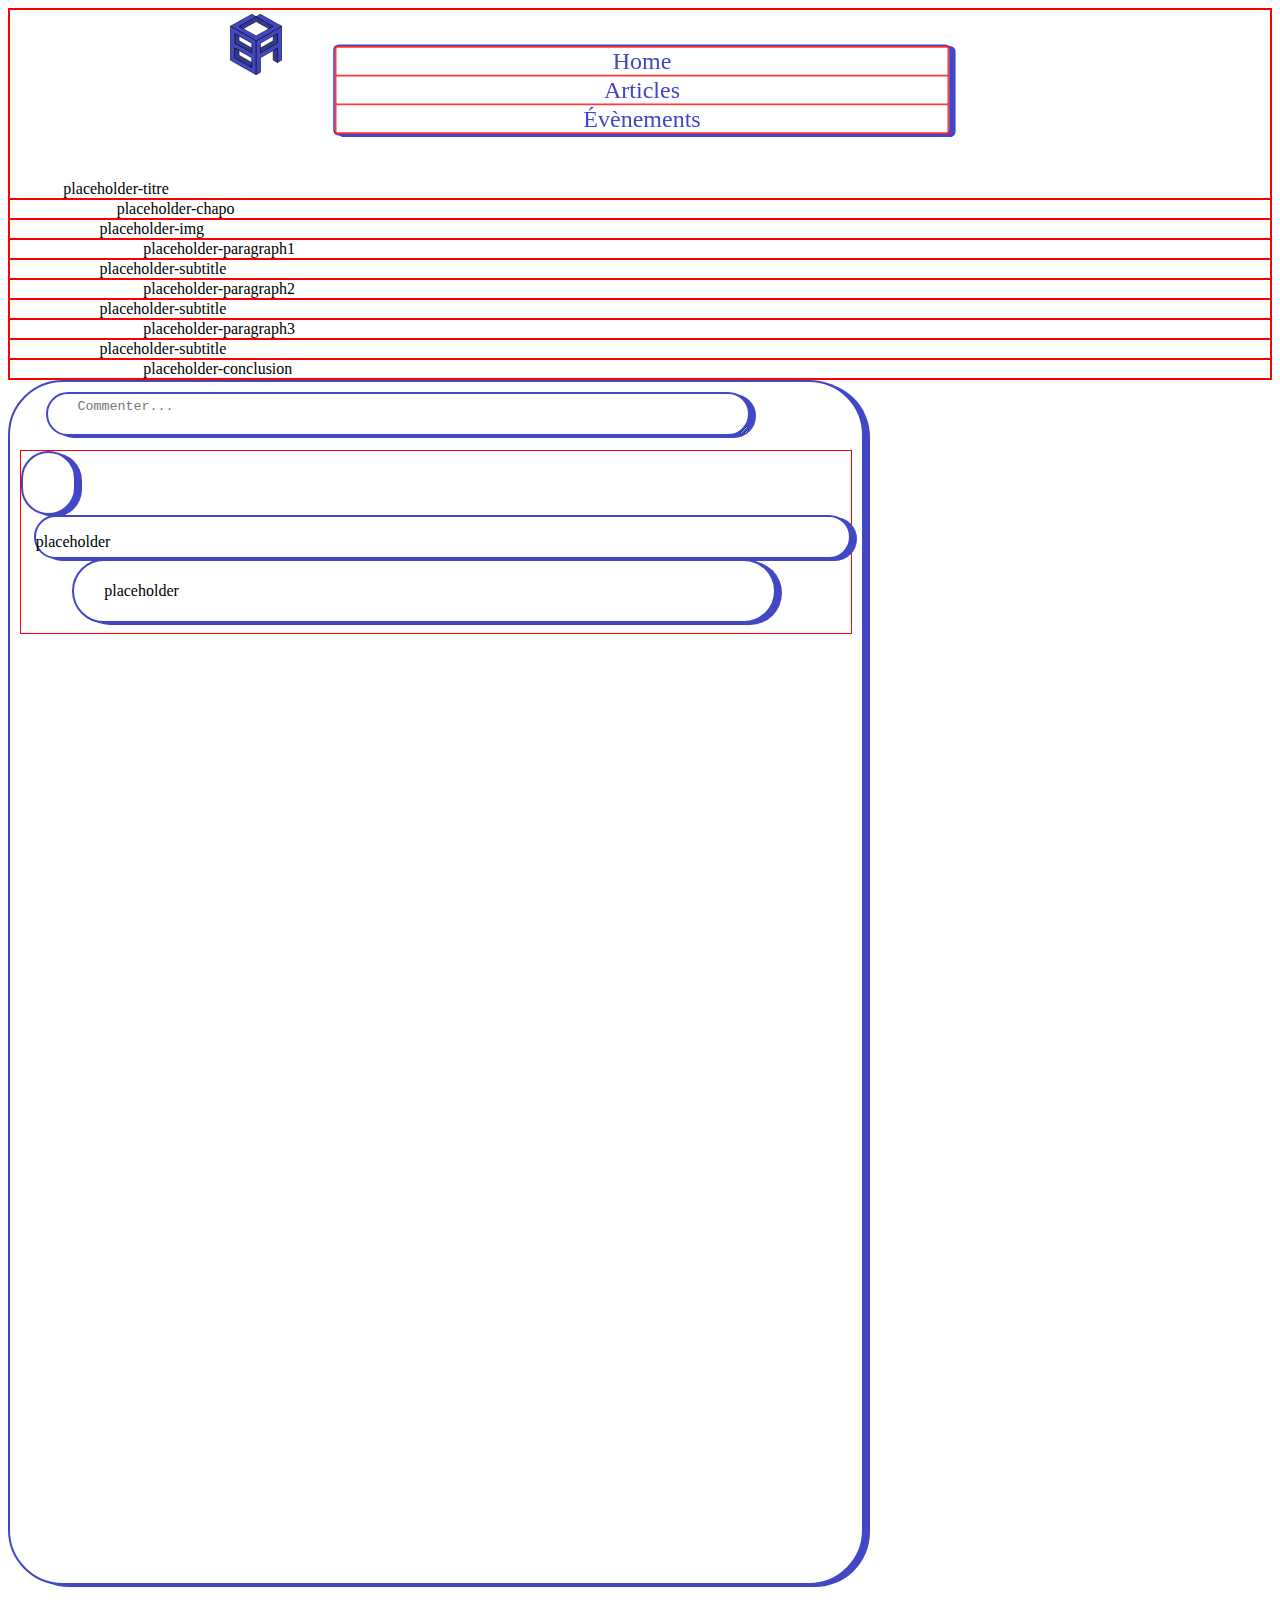
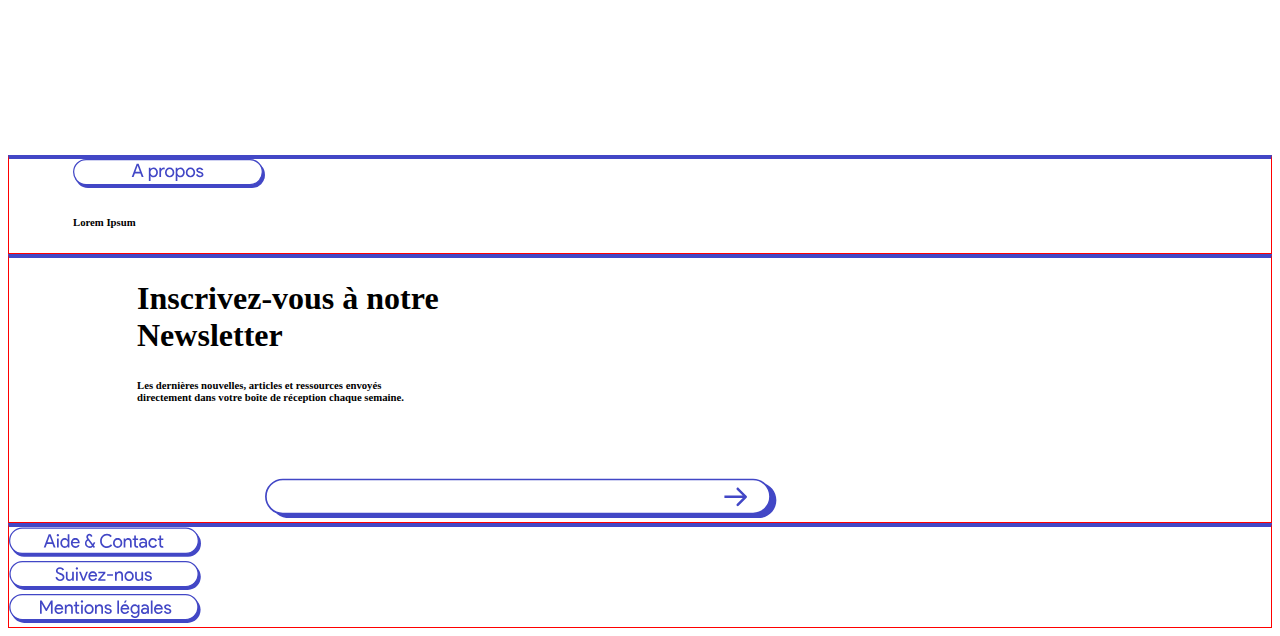
==== views/frontend/index-articlepost.html @ 4592334f "Front-End Modifs" ====
<!DOCTYPE html>
<html lang="en">
<head>
    <meta charset="UTF-8">
    <meta http-equiv="X-UA-Compatible" content="IE=edge">
    <meta name="viewport" content="width=device-width, initial-scale=1.0">
    <title>Bordeaux Digit'Arts</title>
    <link href="https://cdn.jsdelivr.net/npm/bootstrap@5.3.0-alpha1/dist/css/bootstrap.min.css" rel="stylesheet" integrity="sha384-GLhlTQ8iRABdZLl6O3oVMWSktQOp6b7In1Zl3/Jr59b6EGGoI1aFkw7cmDA6j6gD" crossorigin="anonymous">
    <link rel="stylesheet" href="/src/css/style.css"> 
</head>
<body>
    <!-- Logo-->
    <img class="logo" src="/src/images/Logo.svg" alt="">
    <!-- Header + Cover -->
    <!-- Header -->
    <div class="header container">
        <header class="row container text-center">                    
            <div class="col header-content">
                <a href="">Home</a>
            </div>
            <div class="col header-content">
                <a href="">Articles</a>
            </div>
            <div class="col header-content">
                <a href="">Évènements</a>
            </div>
        </header>
    </div>
    <!-- Article  -->
    <div class="container-fluid">
        <div class="container title-content">placeholder-titre</div>
        <div class="container chapo-content">placeholder-chapo</div>
        <div class="container img-content">placeholder-img</div>
        <div class="container paragraph-content">placeholder-paragraph1</div>
        <div class="container subtitle-content">placeholder-subtitle</div>
        <div class="container paragraph-content">placeholder-paragraph2</div>
        <div class="container subtitle-content">placeholder-subtitle</div>
        <div class="container paragraph-content">placeholder-paragraph3</div>
        <div class="container subtitle-content">placeholder-subtitle</div>
        <div class="container conclusion-content">placeholder-conclusion</div>
    </div>

    <!-- Commenter/Comentaires -->
    <div class="container comment-section">
        <form class="form-comment" id="form-comment" action="">
            <textarea class="form-comment-style" id="comment-box" name="comment-box" placeholder="Commenter..." rows="2" cols="50"></textarea>
        </form>
        <div class="container comment-user">
            <div class="row user-photo-name">
                <div class="comment-user-photo">

                </div>
                <div class="comment-user-name">
                    <p>placeholder</p>
                </div>
            </div>
            <div class="comment-user-comment">
                <p>placeholder</p>
            </div>

        </div>
    </div>

    <!-- A propos -->
    <div class="container-fluid a-propos">
        <img class="footer-tags"src="/src/images/Apropos.svg" alt="">
        <h6>Lorem Ipsum</h6>
    </div>
    <!-- Newsletter  -->
    <div class="container-fluid newsletter">
        <div class="row">
            <!-- Newsletter Texte  -->
            <div class="col newsletter-text_box">
                <h1>Inscrivez-vous à notre<br>Newsletter</h1>
                <h6>Les dernières nouvelles, articles et ressources envoyés<br>directement dans votre boîte de réception chaque semaine.</h6>
            </div>
            <!-- S'incrire au newsletter -->
            <div class="col newsletter-mail">
                <svg class="newsletter-mail-subscribe" xmlns="http://www.w3.org/2000/svg" viewBox="0 0 606 48">
                    <style>
                        .st0{
                            fill:#4247C6;
                        }
                        .st1{
                            fill:#FFFFFF;
                            stroke:#4247C6;
                            stroke-width:2;
                        }
                    </style>
                    <path class="st0" d="M27.6,5.3h556.6c11.7,0,21.1,9.5,21.1,21.1v0c0,11.7-9.5,21.1-21.1,21.1H27.6c-11.7,0-21.1-9.5-21.1-21.1v0
                        C6.4,14.8,15.9,5.3,27.6,5.3z"/>
                    <path class="st1" d="M21.1,1.8h556.6c11.1,0,20.1,9,20.1,20.1v0c0,11.1-9,20.1-20.1,20.1H21.1C10,42.1,1,33.1,1,21.9v0
                        C1,10.8,10,1.8,21.1,1.8z"/>
                    <path class="st0" d="M570.1,23.3c0.6-0.6,0.6-1.5,0-2.1l-9.5-9.5c-0.6-0.6-1.5-0.6-2.1,0c-0.6,0.6-0.6,1.5,0,2.1l8.5,8.5l-8.5,8.5
                        c-0.6,0.6-0.6,1.5,0,2.1c0.6,0.6,1.5,0.6,2.1,0L570.1,23.3z M543.9,23.7H569v-3h-25.2V23.7z"/>
                </svg>
            </div>
        </div>
    </div>

    <div class="container-fluid footer">
        <div class="row">
            <div class="col text-center">
                <img class="footer-tags" src="/src/images/Aide.svg" alt="">
            </div>
            <div class="col text-center">
                <img class="footer-tags" src="/src/images/Suivez.svg" alt="">
            </div>
            <div class="col text-center">
                <img class="footer-tags" src="/src/images/Mentions.svg" alt="">
            </div>
        </div>
    </div>


    <script src="https://cdn.jsdelivr.net/npm/bootstrap@5.3.0-alpha1/dist/js/bootstrap.bundle.min.js" integrity="sha384-w76AqPfDkMBDXo30jS1Sgez6pr3x5MlQ1ZAGC+nuZB+EYdgRZgiwxhTBTkF7CXvN" crossorigin="anonymous"></script>
</body>
</html>
---- src/css/style.css ----
/* Index */
.container{
    border: 1px solid red;
}
.container-fluid{
    border: 1px solid red;
}

.logo{
    position: fixed;
    top: 1.5vh;
    left: 18vw;
    width: 4vw;
}
.cover{
    margin-top: 90px;
    /* margin-bottom: 169.88px; */
}

.header{
    position: fixed;
    left: 20vw;
    scale: 0.8;
    width: 60vw;
    text-align: center;
	background: #FFFFFF;
    border: 2px solid #4247C6;
    box-shadow: 6px 2px 0px 0px #4247C6;
    border-radius: 7px;
    margin-bottom: 10px;
    margin-top: 25px;

}
.header-content{
    border: 1px solid red;
    font-size: 30px;
}
a:link{
    background-color: transparent;
    text-decoration: none!important;
    color: #4247C6;
}
a:visited {
    color: #4247C6;
    background-color: transparent;
    text-decoration: none;
}
a:hover {
    color: #4247C6;
    background-color: transparent;
    text-decoration: underline;
}
a:active {
    color: #4247C6;
    background-color: transparent;
    text-decoration: underline;
}

.title-content{
    padding-top: 169.88px;
    padding-left: 4.167vw;
    padding-right: 4.167vw;
}
.chapo-content{
    padding-left: 8.334vw;
    padding-right: 8.334vw;
}
.img-content{
    padding-left: 7vw;
    padding-right: 7vw;
}
.paragraph-content{
    padding-left: 10.4175vw;
    padding-right: 10.4175vw;
}
.subtitle-content{
    padding-left: 7vw;
    padding-right: 7vw;
}
.conclusion-content{
    padding-left: 10.4175vw;
    padding-right: 10.4175vw;
}

.subtitle{
    padding-left: 7.5vw;
}

.articles-home-img_box-1{
    background-color: #4247C6;
    height: 427.31px;
    border: 1px solid red;
}
.articles-home-text-1{
    height: 427.31px;
    border: 1px solid red;
}
.articles-img_box-2{
    background-color: #4247C6;
    height: 354.63px;
    border: 1px solid red;
}
.articles-text-2{
    height: 228.83px;
    border: 1px solid red;
}
.articles-img_box-3{
    background-color: #4247C6;
    height: 354.63px;
    border: 1px solid red;
}
.articles-text-3{
    height: 228.83px;
    border: 1px solid red;
}
.space-articles-2-3{
    width: 3.75vw;
}
.space-articles{
    width: 14.305vw;
}

.evenement-home-carte-content{
    height: 278px;
}

.a-propos{
    margin-top: 169.88px;
    padding-left: 5vw;
    border-top: 4px solid #4247C6;
}
.footer-tags{
    width: 15vw;
}

.newsletter{
    padding-left: 10vw;
    border-top: 4px solid #4247C6;
}
.newsletter-mail-subscribe{
    padding-top: 50px;
    padding-left: 10vw;
    width: 40vw;
}

.footer{
    border-top: 4px solid #4247C6;
}

.border{
    border: 3px solid green;
}

/* Index2 */
.ecrire-title{
    margin-top: 140px;
    margin-bottom: 50px;
    padding-left: 4.167vw;
}
.ecrire-article{
    width: 50vw;
    margin-bottom: 10px;
}
.form-div{
    padding: 0px;
    margin-bottom: 10px;
}
.form-style{
    width: 48vw;
    text-align: center;
	background: #FFFFFF;
    border: 2px solid #4247C6;
    box-shadow: 6px 2px 0px 0px #4247C6;
    border-radius: 55px;
    margin-bottom: 10px;
    padding: 10px;
}
input[type=submit] {
    background-color: #4247C6;
    border: none;
    color: #fff;
    padding: 15px 30px;
    text-decoration: none;
    margin: 4px 2px;
    cursor: pointer;
    border-radius: 55px;
    
}

.comment-section{
    width: 65vw;
    height: 1181.03px;
    background: #FFFFFF;
    border: 2px solid #4247C6;
    box-shadow: 6px 2px 0px 0px #4247C6;
    border-radius: 55px;
    margin-bottom: 10px;
    padding: 10px;
}
.form-comment-style{
    width: 50vw;
	background: #FFFFFF;
    border: 2px solid #4247C6;
    box-shadow: 6px 2px 0px 0px #4247C6;
    border-radius: 55px;
    margin-bottom: 10px;
    padding-left: 30px;
    padding-right: 30px;
    padding-top: 5px;
    padding-bottom: 5px;
}
.form-comment{
    padding-left: 2vw;
}
.comment-user-photo{
    width: 4vw;
    height: 60px;
    text-align: center;
	background: #FFFFFF;
    border: 2px solid #4247C6;
    box-shadow: 6px 2px 0px 0px #4247C6;
    border-radius: 55px;
}
.user-photo-name{
    align-items: center;
}
.comment-user-name{
    align-items: center;
    width: auto;
    margin-left: 1vw;
    height: 40px;
	background: #FFFFFF;
    border: 2px solid #4247C6;
    box-shadow: 6px 2px 0px 0px #4247C6;
    border-radius: 55px;
    /* margin-top: 20px; */
}
.comment-user-comment{
    width: 50vw;
	background: #FFFFFF;
    border: 2px solid #4247C6;
    box-shadow: 6px 2px 0px 0px #4247C6;
    border-radius: 55px;
    margin-bottom: 10px;
    margin-left: 4vw;
    padding-left: 30px;
    padding-right: 30px;
    padding-top: 5px;
    padding-bottom: 5px;
}
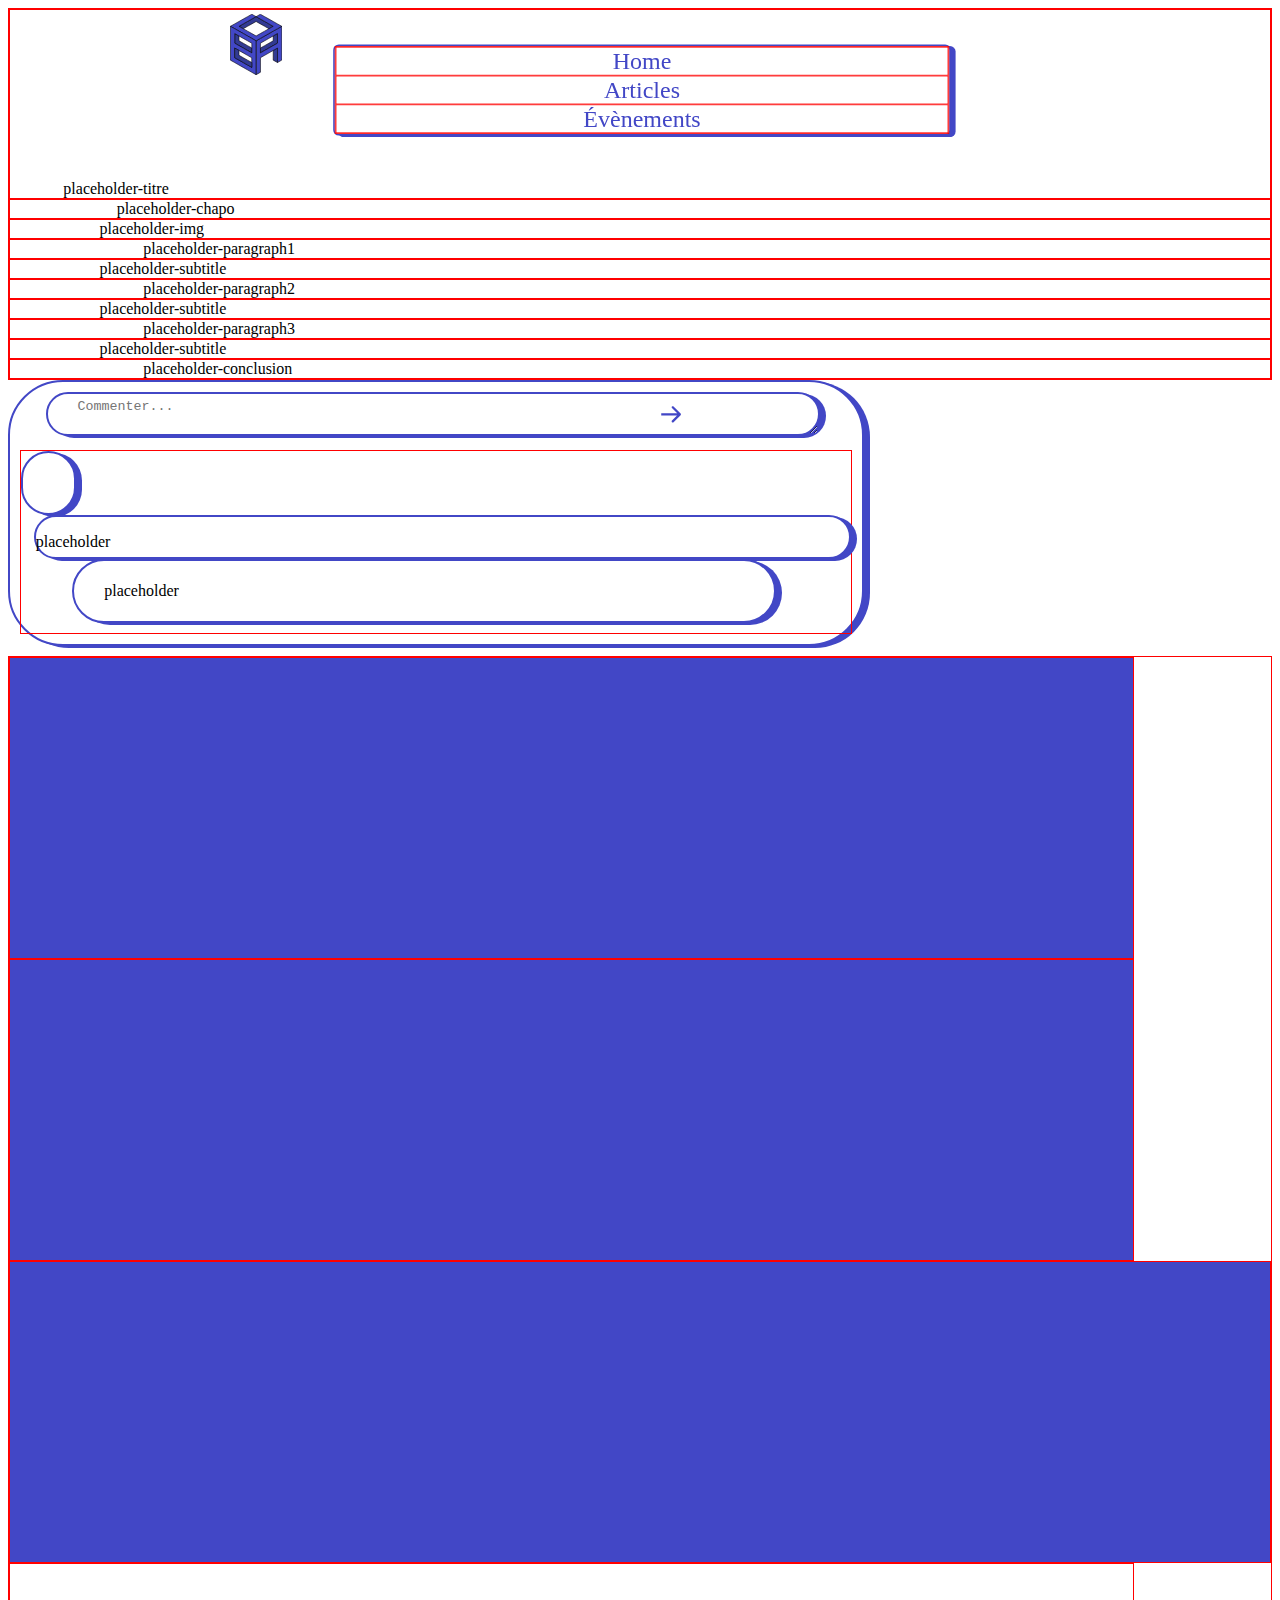
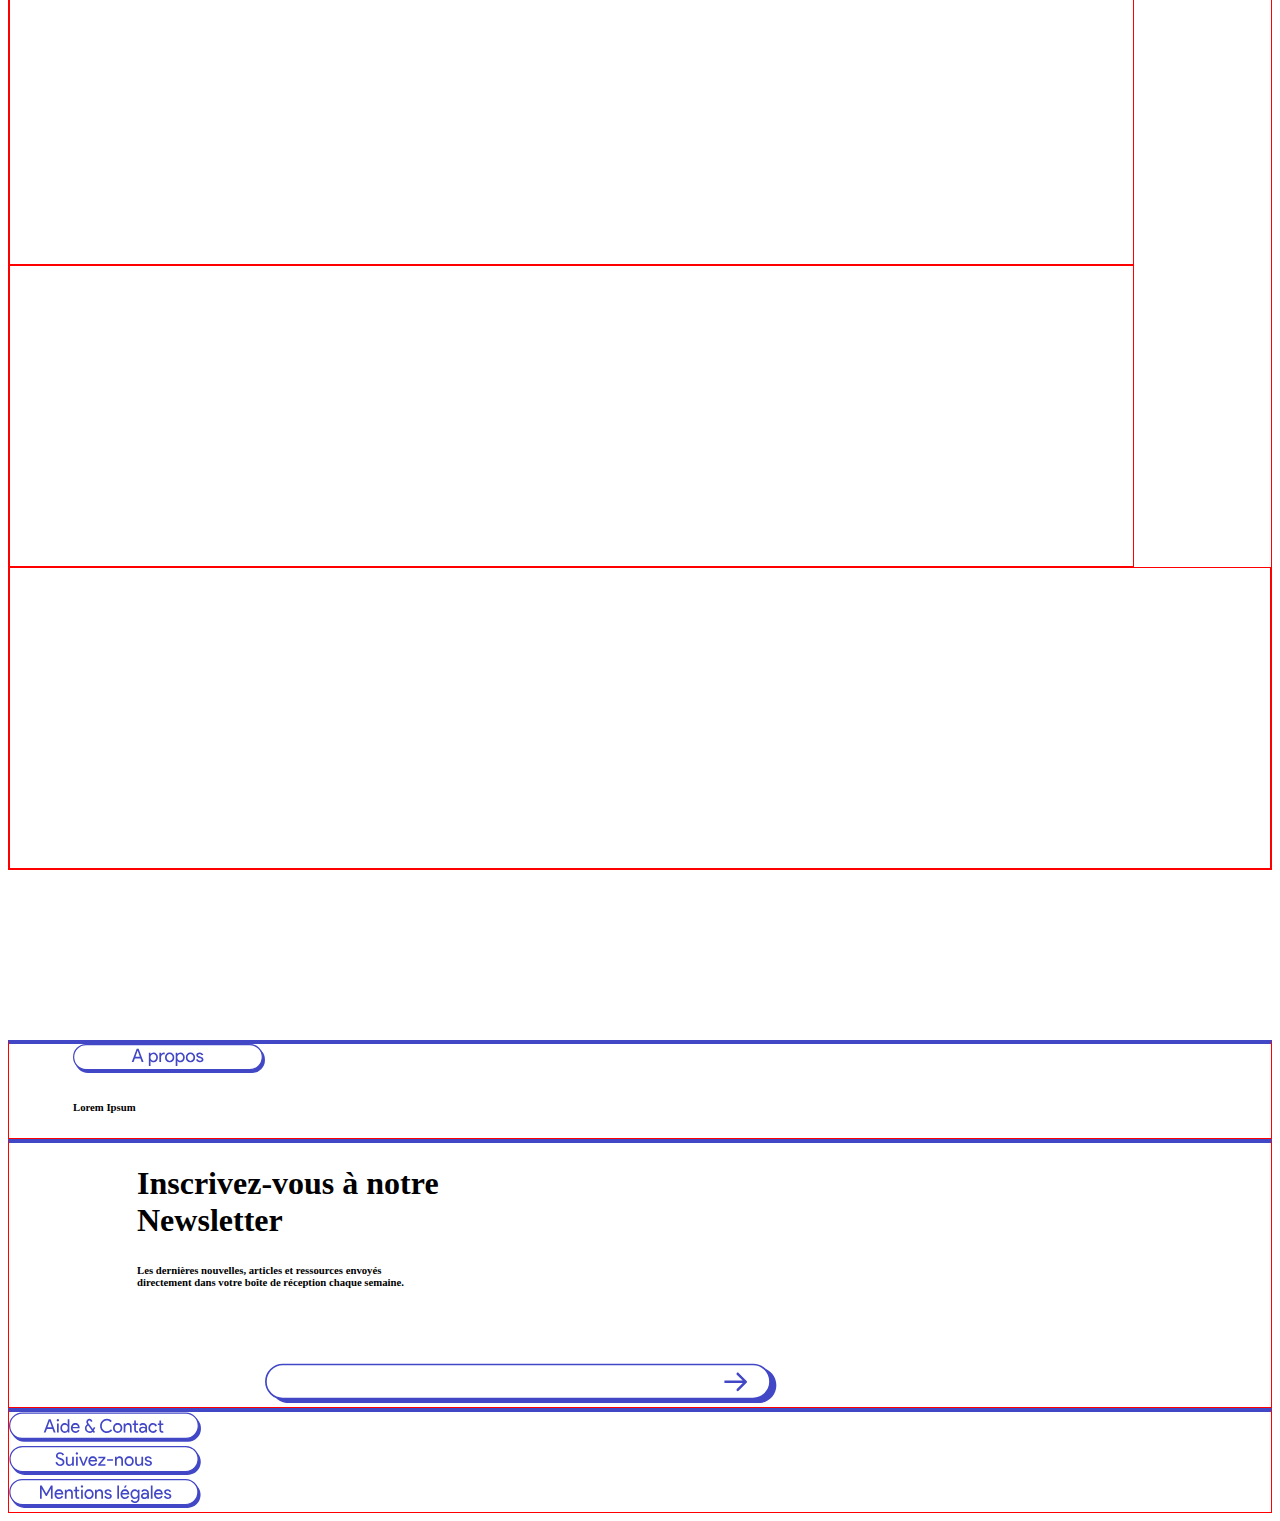
==== commit 9e781e7d: "Front-End Update" ====
--- a/views/frontend/index-articlepost.html
+++ b/views/frontend/index-articlepost.html
@@ -11,7 +11,6 @@
 <body>
     <!-- Logo-->
     <img class="logo" src="/src/images/Logo.svg" alt="">
-    <!-- Header + Cover -->
     <!-- Header -->
     <div class="header container">
         <header class="row container text-center">                    
@@ -44,6 +43,7 @@
     <div class="container comment-section">
         <form class="form-comment" id="form-comment" action="">
             <textarea class="form-comment-style" id="comment-box" name="comment-box" placeholder="Commenter..." rows="2" cols="50"></textarea>
+            <input class="submit-comment" type="submit" form="form-comment" value=""/>
         </form>
         <div class="container comment-user">
             <div class="row user-photo-name">
@@ -58,6 +58,21 @@
                 <p>placeholder</p>
             </div>
 
+        </div>
+    </div>
+
+    <!-- Autres Articles -->
+    <div class="container text-center">
+        <div class="row row-cols-3">
+            <div class="col-3 articles-img_box-2 autres-articles autres-height"></div>
+            <div class="col-3 articles-img_box-2 autres-articles autres-height" ></div>
+            <div class="col-3 articles-img_box-2 autres-height"></div>
+            <div class="col-3 articles-text-2 autres-articles autres-height"></div>
+            <div class="col-3 articles-text-2 autres-articles autres-height" ></div>
+            <div class="col-3 articles-text-2 autres-height"></div>
+            
+
+            
         </div>
     </div>
 
--- a/src/css/style.css
+++ b/src/css/style.css
@@ -8,6 +8,7 @@
 
 .logo{
     position: fixed;
+    z-index: 2;
     top: 1.5vh;
     left: 18vw;
     width: 4vw;
@@ -19,6 +20,7 @@
 
 .header{
     position: fixed;
+    z-index: 2;
     left: 20vw;
     scale: 0.8;
     width: 60vw;
@@ -29,7 +31,6 @@
     border-radius: 7px;
     margin-bottom: 10px;
     margin-top: 25px;
-
 }
 .header-content{
     border: 1px solid red;
@@ -54,6 +55,21 @@
     color: #4247C6;
     background-color: transparent;
     text-decoration: underline;
+}
+.search{
+    position: fixed;
+    z-index: 2;
+    left: 74vw;
+    top: 27px;
+    width: 8vw;
+    scale: 0.8;
+    height: 48.200px;
+    text-align: center;
+	background: #FFFFFF;
+    border: 2px solid #4247C6;
+    box-shadow: 6px 2px 0px 0px #4247C6;
+    border-radius: 7px;
+    margin-bottom: 10px;
 }
 
 .title-content{
@@ -175,7 +191,7 @@
     margin-bottom: 10px;
     padding: 10px;
 }
-input[type=submit] {
+/* input[type=submit] {
     background-color: #4247C6;
     border: none;
     color: #fff;
@@ -184,12 +200,21 @@
     margin: 4px 2px;
     cursor: pointer;
     border-radius: 55px;
-    
+} */
+.submit{
+    background-color: #4247C6;
+    border: none;
+    color: #fff;
+    padding: 15px 30px;
+    text-decoration: none;
+    margin: 4px 2px;
+    cursor: pointer;
+    border-radius: 55px;
 }
 
 .comment-section{
     width: 65vw;
-    height: 1181.03px;
+    height: auto;
     background: #FFFFFF;
     border: 2px solid #4247C6;
     box-shadow: 6px 2px 0px 0px #4247C6;
@@ -205,11 +230,13 @@
     border-radius: 55px;
     margin-bottom: 10px;
     padding-left: 30px;
-    padding-right: 30px;
+    padding-right: 100px;
     padding-top: 5px;
     padding-bottom: 5px;
 }
 .form-comment{
+    position: relative;
+    z-index: 1;
     padding-left: 2vw;
 }
 .comment-user-photo{
@@ -248,3 +275,39 @@
     padding-top: 5px;
     padding-bottom: 5px;
 }
+.submit-comment{
+    position: absolute;
+    border: none;
+    background-color: transparent;
+    top: 25%;
+    left: 77%;
+    width: 2vw;
+    height: auto;
+    background-image: url(/src/images/send_arrow.svg);
+    background-repeat: no-repeat;
+    background-size: contain;
+}
+.autres-articles{
+    margin-right: 10.7299vw;
+}
+.autres-height{
+    height: 300px;
+}
+
+.connection-box{
+    width: 20vw;
+    text-align: center;
+	background: #FFFFFF;
+    border: 2px solid #4247C6;
+    box-shadow: 6px 2px 0px 0px #4247C6;
+    border-radius: 55px;
+    margin-bottom: 10px;
+    padding: 10px;
+}
+.connection-section{
+    justify-content: center;
+    padding-top: 200px;
+}
+.submit-connect{
+    width: 6vw;
+}
